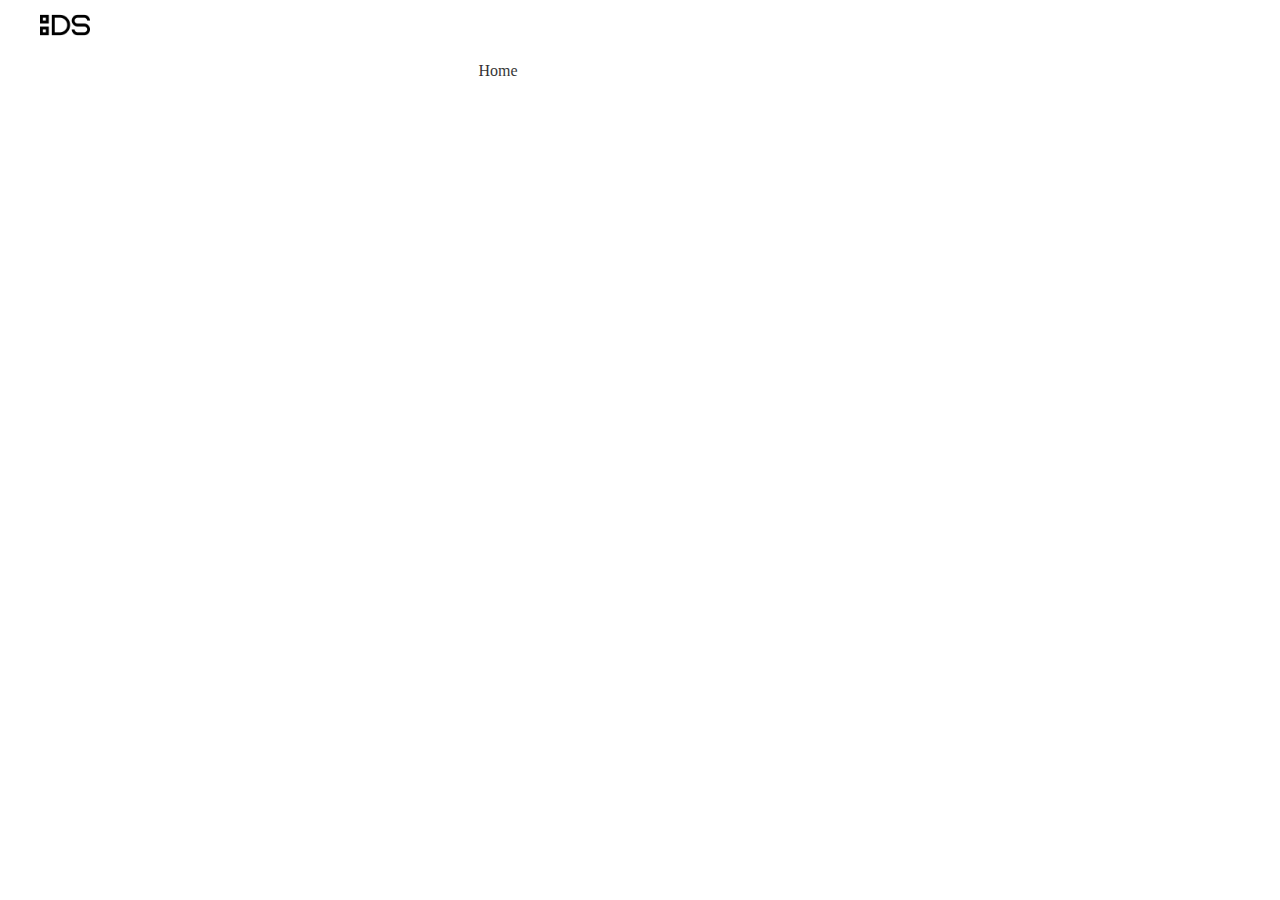
==== index.html @ ece4b114 "Update index.html" ====
<!DOCTYPE html>	
<html>
<head>
	<title>WEBSITE</title>
	<link rel="stylesheet" type="text/css" href="css/style.css">
	<link rel="stylesheet" href="https://cdnjs.cloudflare.com/ajax/libs/animate.css/3.7.2/animate.css" integrity="sha256-a2tobsqlbgLsWs7ZVUGgP5IvWZsx8bTNQpzsqCSm5mk=" crossorigin="anonymous" />
	 <link rel="stylesheet" href="css/loader3.css">
    <link type="text/css" rel="stylesheet" href="css/loader.css">

</head>
<body>
	 <div class="loader">
        <span></span>
        <span></span>
        <span></span>
    </div>
<section class="main">
	<header>
	<div class="main">
		<div class="logo">
			<img src="ds.png">
		<ul>

			<li class="active"><a href="#">Home</a></li>
			<li><a href="homePage">Introduction</a></li>
			<li><a href="page2">Syllabus</a></li>
			<li><a href="links">Material</a></li>
			<li><a href="contact">Contact Me</a></li>

		</ul>
	</div>
	<div class="title">
	<h1 class="animated pulse infinite">Data Analysis and Algorithm Notes</h1>
</div>
</header>
		</section>
	<script src="main.js"></script>

</body>
</html>
---- css/style.css ----
*{ 

	margin: 0;
	padding:0;
	font-family: Century Gothic;
}
/*OVERLAY (BLACK SHADOW OVER WHOLE IMAGE)*/
header{

	background-image:linear-gradient(rgba(0,0,0,0.5),rgba(0,0,0,0.5)),url(../wo.jpg);
	/* WRITE ../ AND DIRECT THE IMAGE NAME*/
      background-image: url(../wo.jpg);
      height: 100vh;
      background-size: cover;
      background-position: center;

}
ul{
		display: flex;
	flex-wrap: wrap;

	float: right;
	list-style-type: none;
	margin-top: 25px;
}
ul li{
		display: flex;
	flex-wrap: wrap;
	display: inline-block;
	opacity: 0.8;
	line-height: 40px;
	text-align: c
}
ul li a{
		display: flex;
	flex-wrap: wrap;
	text-decoration: none;
	color: #ffff;
	padding: 5px 30px;
	margin: 20px;
	border:1px solid transparent;
	transition: 0.6s ease;
}
ul li a:hover{
	
	background-color: #fff;
	color: #000;
}
ul li.active a{
		
	background-color: #fff;
	color: #000;

}

.logo img{
	float: left;
	width: 50px;
	height: auto;
}
/*TO FIT THE LIST ITEMS IN MIDDLE OF PAGE AND GAPS ARE LEFT BOTH SIDE*/

.main{
	max-width: 1200px;
	margin:auto;
}
.title{
	position: absolute;
	top:50%;
	left: 50%;
	transform:translate(-50%,-50%);
}
.title h1{
	color: #fff;
	font-size: 70px;
}
img{
	background-color: #ffff;
	width: 80%;
}
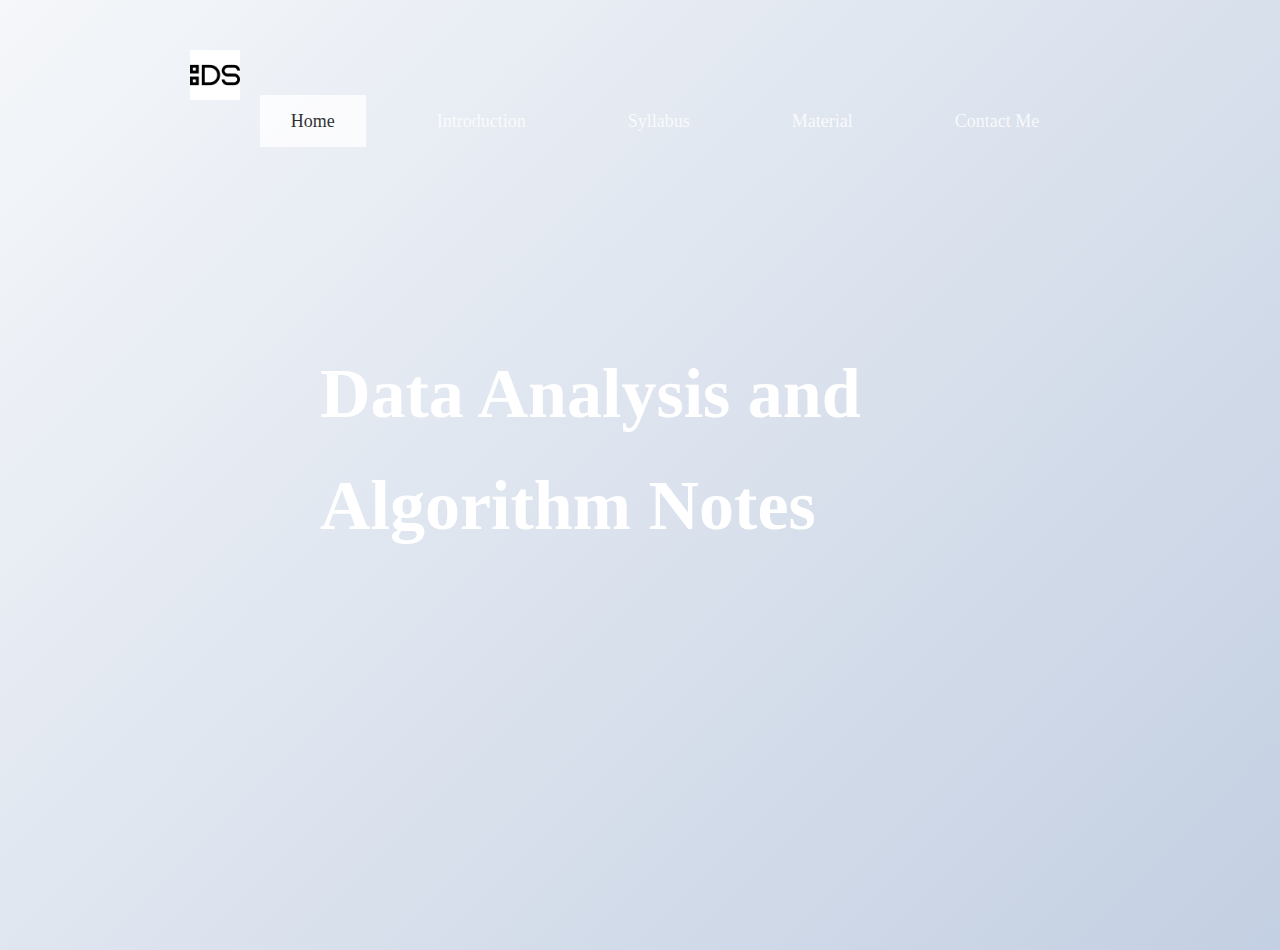
==== commit e2ce6272: "Update index.html" ====
--- a/index.html
+++ b/index.html
@@ -4,16 +4,15 @@
 	<title>WEBSITE</title>
 	<link rel="stylesheet" type="text/css" href="css/style.css">
 	<link rel="stylesheet" href="https://cdnjs.cloudflare.com/ajax/libs/animate.css/3.7.2/animate.css" integrity="sha256-a2tobsqlbgLsWs7ZVUGgP5IvWZsx8bTNQpzsqCSm5mk=" crossorigin="anonymous" />
-	 <link rel="stylesheet" href="css/loader3.css">
-    <link type="text/css" rel="stylesheet" href="css/loader.css">
+	 <link rel="stylesheet" href="css/loader.css">
+    <link type="text/css" rel="stylesheet" href="css/loader1.css">
 
 </head>
 <body>
 	 <div class="loader">
-        <span></span>
-        <span></span>
-        <span></span>
-    </div>
+    <div class="circle"></div>
+    <div class="circle"></div>
+  </div>
 <section class="main">
 	<header>
 	<div class="main">
--- a/css/loader.css
+++ b/css/loader.css
@@ -0,0 +1,17 @@
+* {
+    box-sizing: border-box;
+    margin: 0;
+    padding: 0;
+}
+
+body {
+
+    font-size: 18px;
+    line-height: 1.6;
+    background-image: linear-gradient(135deg, #f5f7fa 0%, #c3cfe2 100%);
+    display: flex;
+    align-items: center;
+    justify-content: center;
+    flex-direction: column;
+    min-height: 100vh;
+}--- a/css/loader1.css
+++ b/css/loader1.css
@@ -0,0 +1,35 @@
+@import url('https://fonts.googleapis.com/css2?family=ZCOOL+KuaiLe&display=swap');
+
+.loader {
+    height: 50px;
+    transform-origin: bottom center;
+    animation: rotate 3s linear infinite;
+}
+
+.circle {
+    display: inline-block;
+    background-color: purple;
+    height: 40px;
+    width: 40px;
+    border-radius: 50%;
+    transform: scale(0);
+    animation: grow 1.5s linear infinite;
+    margin: -10px;
+}
+
+.circle:nth-child(2) {
+    background-color: orange;
+    animation-delay: 0.75s;
+}
+
+@keyframes rotate {
+    to {
+        transform: rotate(360deg);
+    }
+}
+
+@keyframes grow {
+    50% {
+        transform: scale(1);
+    }
+}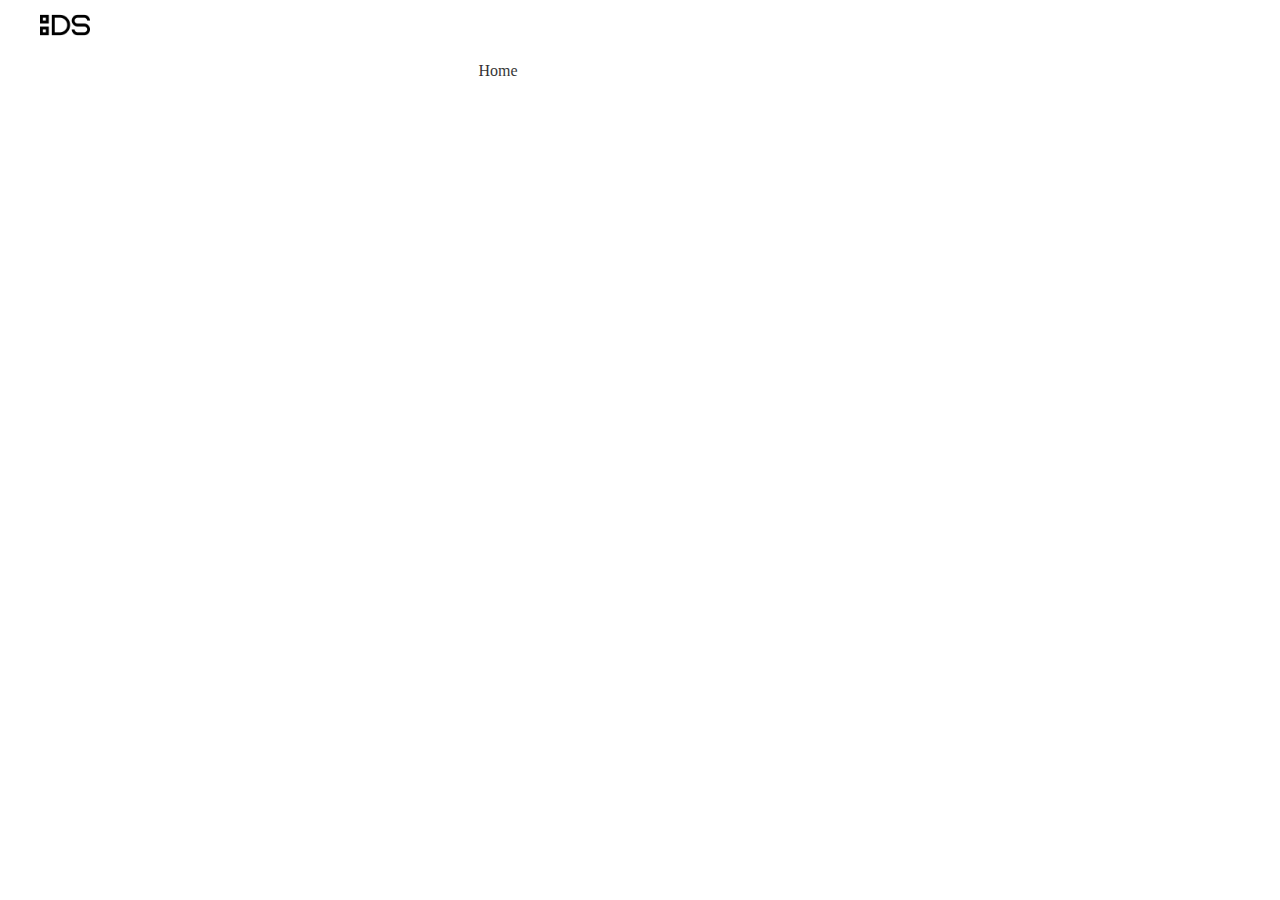
==== commit cd1500e2: "Update index.html" ====
--- a/index.html
+++ b/index.html
@@ -4,16 +4,11 @@
 	<title>WEBSITE</title>
 	<link rel="stylesheet" type="text/css" href="css/style.css">
 	<link rel="stylesheet" href="https://cdnjs.cloudflare.com/ajax/libs/animate.css/3.7.2/animate.css" integrity="sha256-a2tobsqlbgLsWs7ZVUGgP5IvWZsx8bTNQpzsqCSm5mk=" crossorigin="anonymous" />
-	 <link rel="stylesheet" href="css/loader.css">
-    <link type="text/css" rel="stylesheet" href="css/loader1.css">
+	
 
 </head>
 <body>
-	 <div class="loader">
-    <div class="circle"></div>
-    <div class="circle"></div>
-  </div>
-<section class="main">
+	
 	<header>
 	<div class="main">
 		<div class="logo">
@@ -32,8 +27,7 @@
 	<h1 class="animated pulse infinite">Data Analysis and Algorithm Notes</h1>
 </div>
 </header>
-		</section>
-	<script src="main.js"></script>
+		
 
 </body>
 </html>
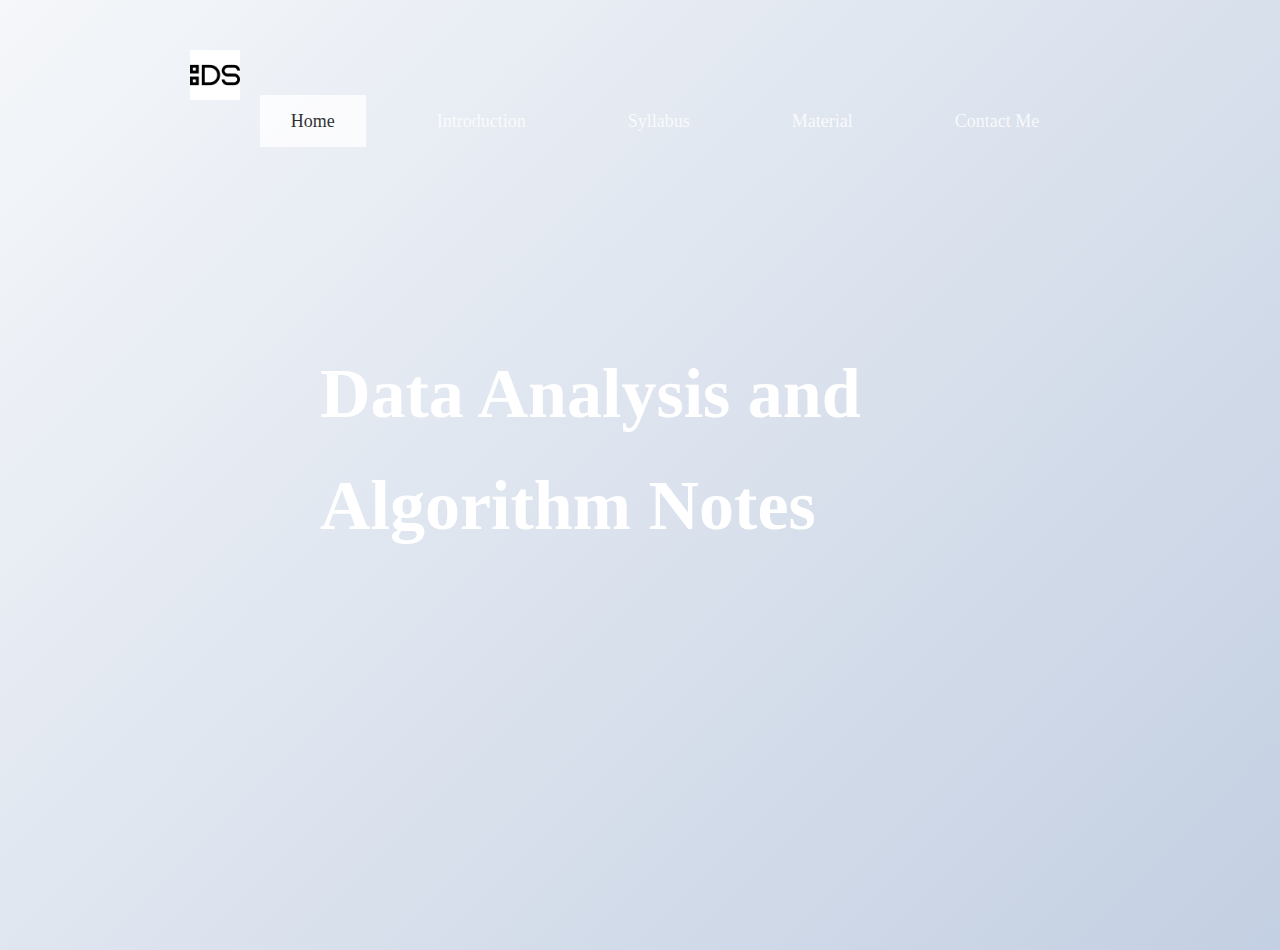
==== commit a26e47a8: "Update index.html" ====
--- a/index.html
+++ b/index.html
@@ -3,11 +3,19 @@
 <head>
 	<title>WEBSITE</title>
 	<link rel="stylesheet" type="text/css" href="css/style.css">
+	 <link rel="stylesheet" href="css/loader.css" />
+  <link rel="stylesheet" href="css/loader1.css" />
+	
 	<link rel="stylesheet" href="https://cdnjs.cloudflare.com/ajax/libs/animate.css/3.7.2/animate.css" integrity="sha256-a2tobsqlbgLsWs7ZVUGgP5IvWZsx8bTNQpzsqCSm5mk=" crossorigin="anonymous" />
 	
 
 </head>
 <body>
+	<div class="loader">
+    <div class="circle"></div>
+    <div class="circle"></div>
+  </div>
+  <section class="main">
 	
 	<header>
 	<div class="main">
@@ -28,6 +36,7 @@
 </div>
 </header>
 		
-
+		</section>
+	  <script src="main"></script>
 </body>
 </html>
--- a/css/loader.css
+++ b/css/loader.css
@@ -0,0 +1,17 @@
+* {
+    box-sizing: border-box;
+    margin: 0;
+    padding: 0;
+}
+
+body {
+
+    font-size: 18px;
+    line-height: 1.6;
+    background-image: linear-gradient(135deg, #f5f7fa 0%, #c3cfe2 100%);
+    display: flex;
+    align-items: center;
+    justify-content: center;
+    flex-direction: column;
+    min-height: 100vh;
+}--- a/css/loader1.css
+++ b/css/loader1.css
@@ -0,0 +1,35 @@
+
+
+.loader {
+    height: 50px;
+    transform-origin: bottom center;
+    animation: rotate 3s linear infinite;
+}
+
+.circle {
+    display: inline-block;
+    background-color: #D1EEEA;
+    height: 40px;
+    width: 40px;
+    border-radius: 50%;
+    transform: scale(0);
+    animation: grow 1.5s linear infinite;
+    margin: -10px;
+}
+
+.circle:nth-child(2) {
+    background-color:#FEEBFE;
+    animation-delay: 0.75s;
+}
+
+@keyframes rotate {
+    to {
+        transform: rotate(360deg);
+    }
+}
+
+@keyframes grow {
+    50% {
+        transform: scale(1);
+    }
+}
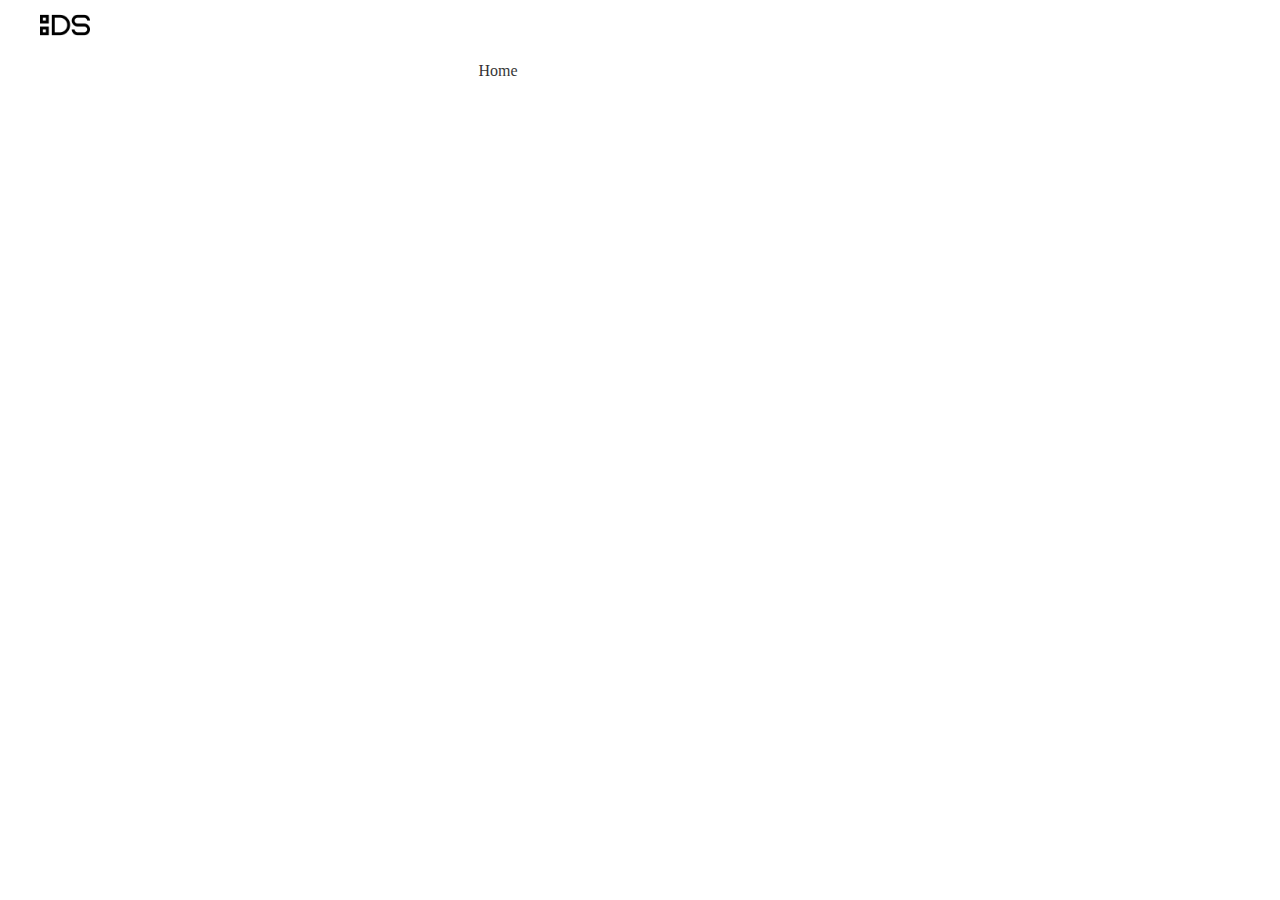
==== commit 25732c1b: "Update index.html" ====
--- a/index.html
+++ b/index.html
@@ -3,8 +3,7 @@
 <head>
 	<title>WEBSITE</title>
 	<link rel="stylesheet" type="text/css" href="css/style.css">
-	 <link rel="stylesheet" href="css/loader.css" />
-  <link rel="stylesheet" href="css/loader1.css" />
+
 	
 	<link rel="stylesheet" href="https://cdnjs.cloudflare.com/ajax/libs/animate.css/3.7.2/animate.css" integrity="sha256-a2tobsqlbgLsWs7ZVUGgP5IvWZsx8bTNQpzsqCSm5mk=" crossorigin="anonymous" />
 	
@@ -15,7 +14,7 @@
     <div class="circle"></div>
     <div class="circle"></div>
   </div>
-  <section class="main">
+  <section class="mains">
 	
 	<header>
 	<div class="main">
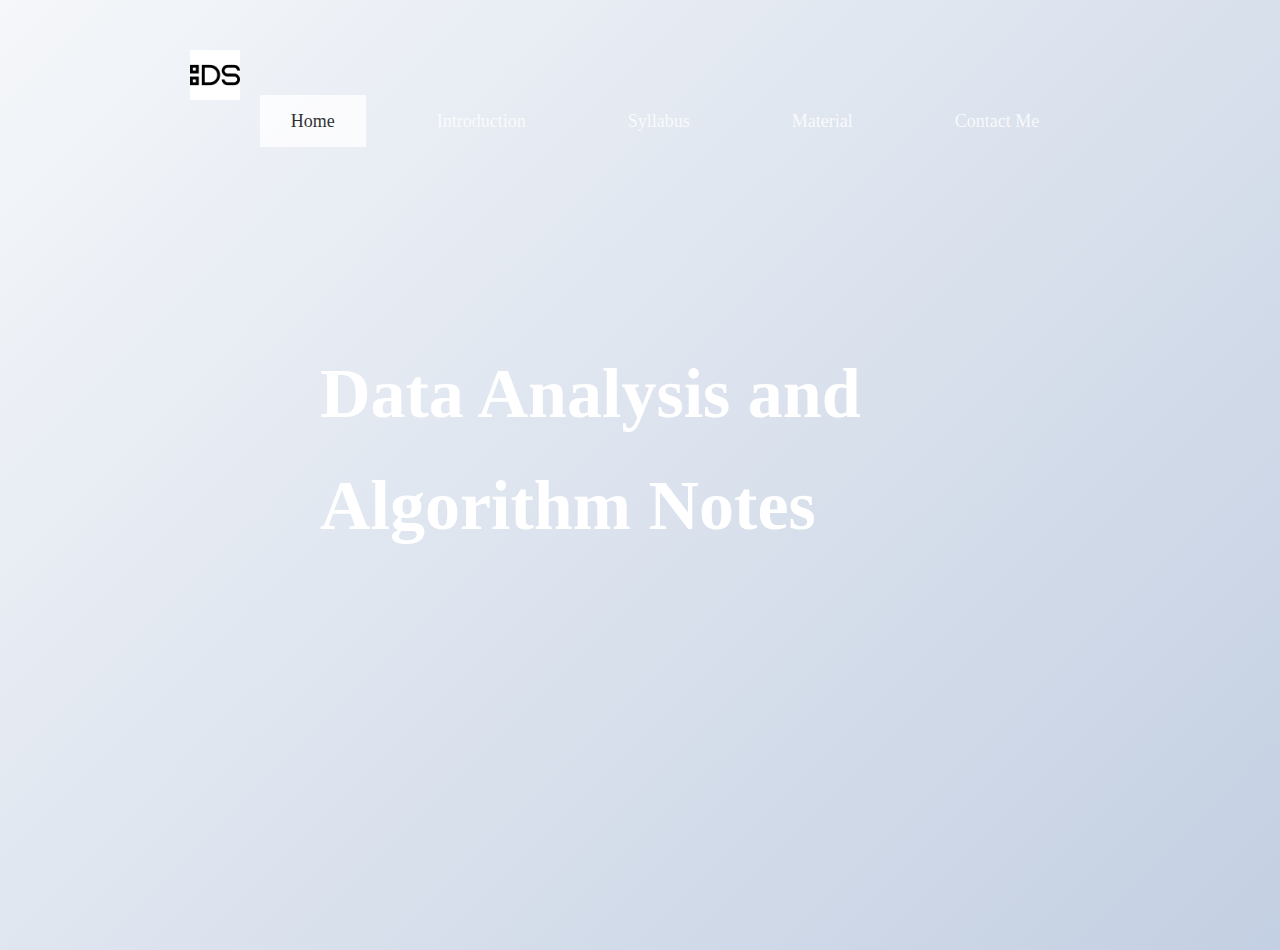
==== commit 1069b81a: "Update index.html" ====
--- a/index.html
+++ b/index.html
@@ -3,6 +3,8 @@
 <head>
 	<title>WEBSITE</title>
 	<link rel="stylesheet" type="text/css" href="css/style.css">
+	 <link rel="stylesheet" href="css/loader.css" />
+  <link rel="stylesheet" href="css/loader1.css" />
 
 	
 	<link rel="stylesheet" href="https://cdnjs.cloudflare.com/ajax/libs/animate.css/3.7.2/animate.css" integrity="sha256-a2tobsqlbgLsWs7ZVUGgP5IvWZsx8bTNQpzsqCSm5mk=" crossorigin="anonymous" />
@@ -36,6 +38,6 @@
 </header>
 		
 		</section>
-	  <script src="main"></script>
+	  <script src="main.js"></script>
 </body>
 </html>
--- a/css/loader.css
+++ b/css/loader.css
@@ -0,0 +1,17 @@
+* {
+    box-sizing: border-box;
+    margin: 0;
+    padding: 0;
+}
+
+body {
+
+    font-size: 18px;
+    line-height: 1.6;
+    background-image: linear-gradient(135deg, #f5f7fa 0%, #c3cfe2 100%);
+    display: flex;
+    align-items: center;
+    justify-content: center;
+    flex-direction: column;
+    min-height: 100vh;
+}--- a/css/loader1.css
+++ b/css/loader1.css
@@ -0,0 +1,35 @@
+@import url('https://fonts.googleapis.com/css2?family=ZCOOL+KuaiLe&display=swap');
+
+.loader {
+    height: 50px;
+    transform-origin: bottom center;
+    animation: rotate 3s linear infinite;
+}
+
+.circle {
+    display: inline-block;
+    background-color: purple;
+    height: 40px;
+    width: 40px;
+    border-radius: 50%;
+    transform: scale(0);
+    animation: grow 1.5s linear infinite;
+    margin: -10px;
+}
+
+.circle:nth-child(2) {
+    background-color: orange;
+    animation-delay: 0.75s;
+}
+
+@keyframes rotate {
+    to {
+        transform: rotate(360deg);
+    }
+}
+
+@keyframes grow {
+    50% {
+        transform: scale(1);
+    }
+}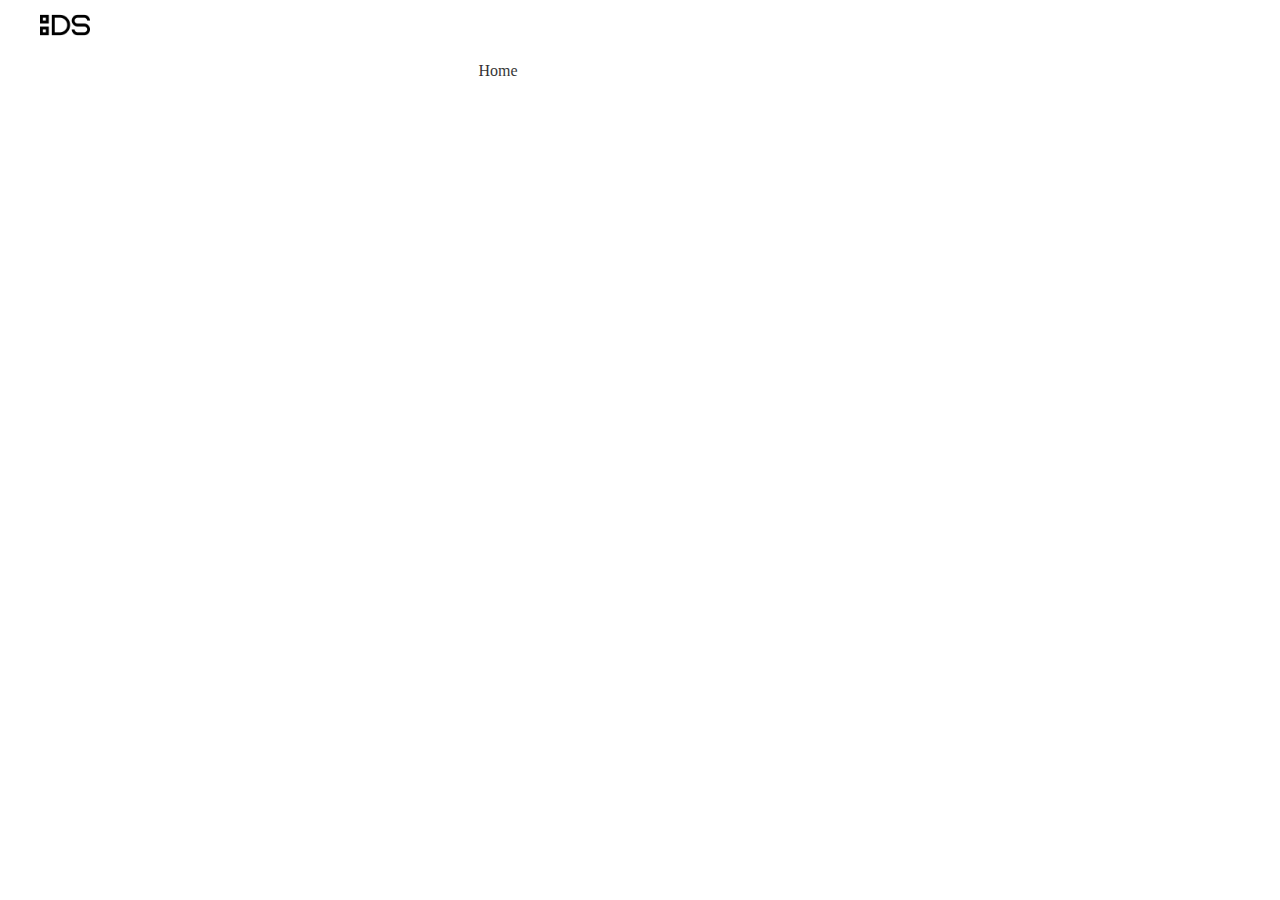
==== commit 9373655c: "Update index.html" ====
--- a/index.html
+++ b/index.html
@@ -3,20 +3,13 @@
 <head>
 	<title>WEBSITE</title>
 	<link rel="stylesheet" type="text/css" href="css/style.css">
-	 <link rel="stylesheet" href="css/loader.css" />
-  <link rel="stylesheet" href="css/loader1.css" />
-
+	
 	
 	<link rel="stylesheet" href="https://cdnjs.cloudflare.com/ajax/libs/animate.css/3.7.2/animate.css" integrity="sha256-a2tobsqlbgLsWs7ZVUGgP5IvWZsx8bTNQpzsqCSm5mk=" crossorigin="anonymous" />
 	
 
 </head>
 <body>
-	<div class="loader">
-    <div class="circle"></div>
-    <div class="circle"></div>
-  </div>
-  <section class="mains">
 	
 	<header>
 	<div class="main">
@@ -37,7 +30,6 @@
 </div>
 </header>
 		
-		</section>
-	  <script src="main.js"></script>
+		
 </body>
 </html>
